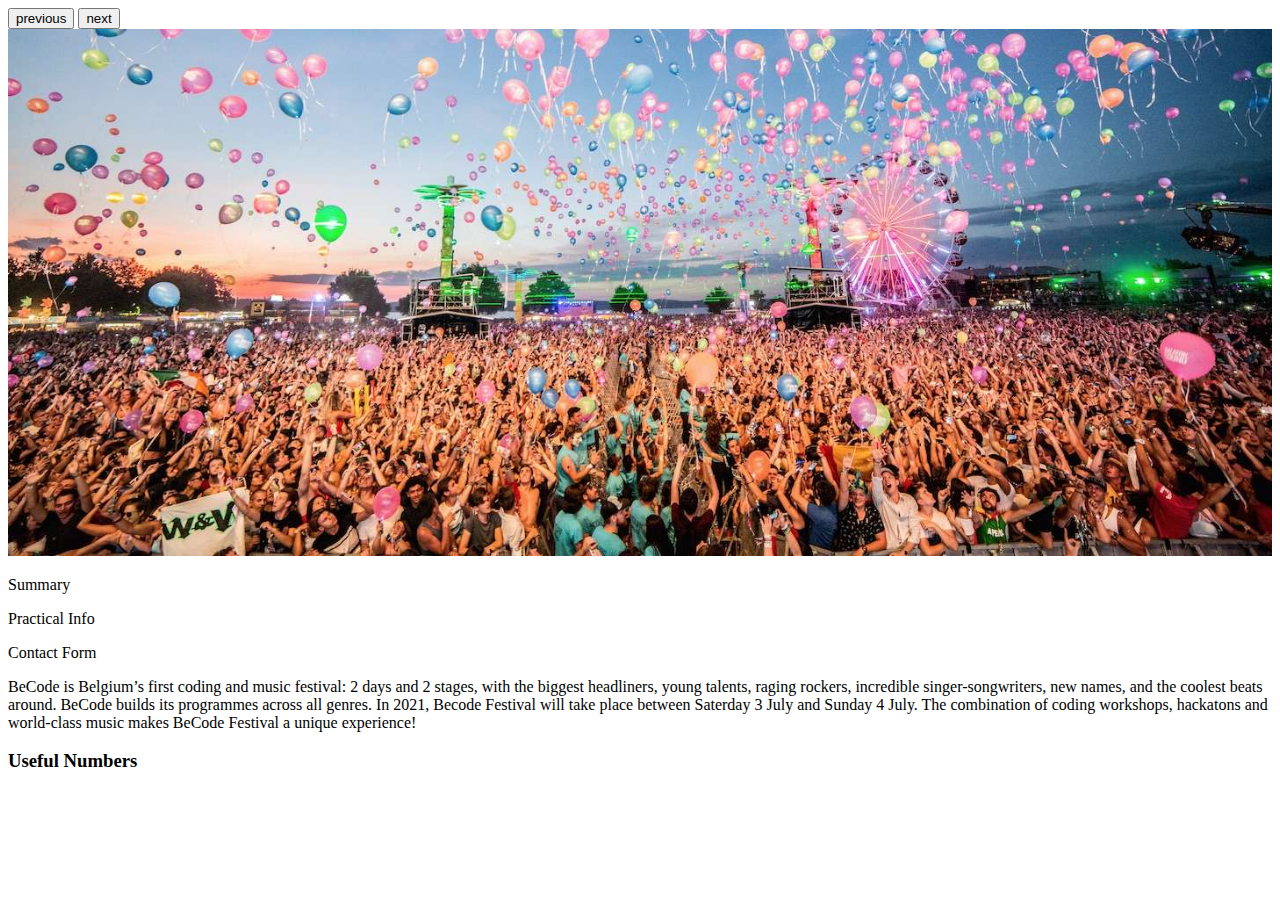
==== index.html @ 4117fed1 "updated changes" ====
<!DOCTYPE html>

<meta name="description" content="description">
<meta name="viewport" content="width=device-width, initial-scale=1.0">
<meta http-equiv="X-UA-Compatible" content="ie=edge">
<link rel="stylesheet" type="text/css" href="index.css">

<html lang="en">
<head>
    <meta http-equiv="Content-Type" content="text/html;charset=UTF-8">
    <title>BeCode Festival 2021</title>
</head>
<body>
<header>
    <div class="slideshow-container">
        <button id="previous">previous</button>
        <button id="next">next</button>
        <img src="pics/1.jpg" style="width:100%" id="picture">
    </div>
</header>
<section>
    <div class="tab">
        <div class="tab">
            <p class="tablinks">Summary</p>
            <p class="tablinks">Practical Info</p>
            <p class="tablinks">Contact Form</p>
        </div>

        <div class="tabcontent" id="summary">
            <p>
                BeCode is Belgium’s first coding and music festival: 2 days and 2 stages, with the biggest headliners,
                young talents, raging rockers, incredible singer-songwriters, new names, and the coolest beats around.

                BeCode builds its programmes across all genres. In 2021, Becode Festival will take place between
                Saterday 3 July and Sunday 4 July.

                The combination of coding workshops, hackatons and world-class music makes BeCode Festival a unique
                experience!
            </p>
        </div>
        <div class="tabcontent" id="practicalinfo">
            <ol>
                <li>Practical info

                Public transport or traveling by bike are the most practical and convenient ways of getting to BeCode Festival
                </li>
                <li>Tickets:
                Visit www.becode-festival.com
                </li>
                <li>Prices incl. transport:
                Per ticket/day: 30 euro
                Combi tickets: 50 euro
                </li>
                <li>
                Security:
                Lockers will be available to store your laptop
                </li>
                <h4>Line up</h4>
                <ul>
                <li>Saturday 3 July:<br>

                10:00 - 12:00 Coding workshops<br>
                12:00 - 13:00 break<br>
                13:00 - 15:00 Hackatons<br>
                15:00 - 16:00 break<br>
                </li>
                <li>
                Line up Stage Lamar<br>
                16:00 - 18:00 David Guetta<br>
                18:00 - 19:00 break<br>
                19:00 - 21:00 DJ set David Guetta<br>
                21:30 - 01:00 DJ set Daft Punk<br>
                </li>
                <li>
                Line up Stage Giertz<br>
                16:00 - 18:00 Coely<br>
                18:00 - 19:00 break<br>
                19:00 - 21:00 Zwangere Guy<br>
                21:30 - 24:00 DJ set Stromae<br>
                </li>
                <li>
                Sunday 4 July:<br>

                10:00 - 12:00 Gaming workshops<br>
                12:00 - 13:00 break<br>
                13:00 - 15:00 Hackatons<br>
                15:00 - 16:00 break<br>
                </li>
                <li>
                Line up Stage Lamar<br>
                16:00 - 18:00 DJ set Martin Garrix<br>
                18:00 - 19:00 break<br>
                19:00 - 21:00 DJ set Calvin Harris<br>
                21:30 - 01:00 DJ set Tiësto<br>
                </li>
                <li>
                Line up Stage Giertz<br>
                16:00 - 18:00 Woodie Smalls<br>
                18:00 - 19:00 break<br>
                19:00 - 21:00 SoulTrash<br>
                21:30 - 24:00 Black Acid<br>
                </li></ul>
            </ol>


        </div>
        <div class="tabcontent" id="contactform">
            <form id="contact">
                <h3>Contact us!</h3>
                <label><input type="text" placeholder="FirstName"></label>
                <label><input type="text" placeholder="LastName"></label><br>
                <label><textarea id="subject" name="subject" placeholder="Feedback">

                    </textarea></label>
            </form>
        </div>
    </div>
</section>

<section>
    <h3>Useful Numbers</h3>
    <p id="remainingdays" data-remainingday="20"></p>
    <p id="visitors" data-visitors="1000"></p>
</section>


<footer>

</footer>
<script src="js/main.js"></script>
</body>
</html>
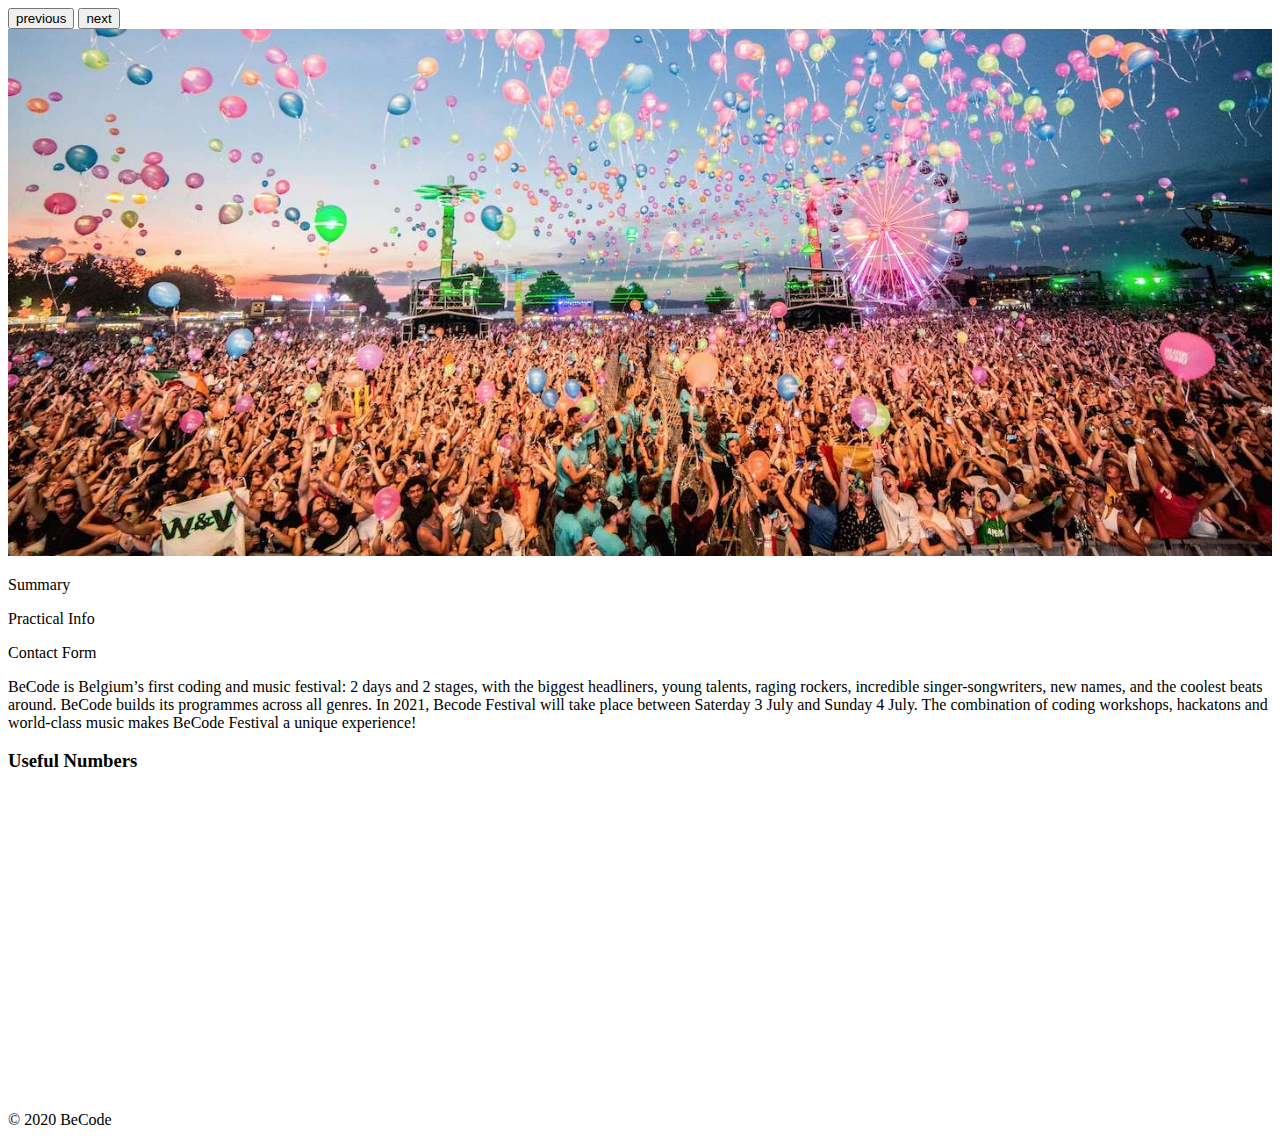
==== commit 7efe856f: "completed html added footer info" ====
--- a/index.html
+++ b/index.html
@@ -1,12 +1,14 @@
 <!DOCTYPE html>
+<html lang="en">
 
+<head>
 <meta name="description" content="description">
 <meta name="viewport" content="width=device-width, initial-scale=1.0">
 <meta http-equiv="X-UA-Compatible" content="ie=edge">
-<link rel="stylesheet" type="text/css" href="index.css">
+<!--<link rel="stylesheet" type="text/css" href="index.css">-->
 
-<html lang="en">
-<head>
+
+
     <meta http-equiv="Content-Type" content="text/html;charset=UTF-8">
     <title>BeCode Festival 2021</title>
 </head>
@@ -15,7 +17,7 @@
     <div class="slideshow-container">
         <button id="previous">previous</button>
         <button id="next">next</button>
-        <img src="pics/1.jpg" style="width:100%" id="picture">
+        <img src="pics/1.jpg" style="width:100%" id="picture" alt="partypics">
     </div>
 </header>
 <section>
@@ -55,63 +57,63 @@
                 Security:
                 Lockers will be available to store your laptop
                 </li>
-                <h4>Line up</h4>
-                <ul>
-                <li>Saturday 3 July:<br>
+                <span id="lineup">Line up</span>
+                    <ul>
+                        <li>Saturday 3 July:<br>
 
-                10:00 - 12:00 Coding workshops<br>
-                12:00 - 13:00 break<br>
-                13:00 - 15:00 Hackatons<br>
-                15:00 - 16:00 break<br>
-                </li>
-                <li>
-                Line up Stage Lamar<br>
-                16:00 - 18:00 David Guetta<br>
-                18:00 - 19:00 break<br>
-                19:00 - 21:00 DJ set David Guetta<br>
-                21:30 - 01:00 DJ set Daft Punk<br>
-                </li>
-                <li>
-                Line up Stage Giertz<br>
-                16:00 - 18:00 Coely<br>
-                18:00 - 19:00 break<br>
-                19:00 - 21:00 Zwangere Guy<br>
-                21:30 - 24:00 DJ set Stromae<br>
-                </li>
-                <li>
-                Sunday 4 July:<br>
+                        10:00 - 12:00 Coding workshops<br>
+                        12:00 - 13:00 break<br>
+                        13:00 - 15:00 Hackatons<br>
+                        15:00 - 16:00 break<br>
+                        </li>
+                        <li>
+                        Line up Stage Lamar<br>
+                        16:00 - 18:00 David Guetta<br>
+                        18:00 - 19:00 break<br>
+                        19:00 - 21:00 DJ set David Guetta<br>
+                        21:30 - 01:00 DJ set Daft Punk<br>
+                        </li>
+                        <li>
+                        Line up Stage Giertz<br>
+                        16:00 - 18:00 Coely<br>
+                        18:00 - 19:00 break<br>
+                        19:00 - 21:00 Zwangere Guy<br>
+                        21:30 - 24:00 DJ set Stromae<br>
+                        </li>
+                        <li>
+                        Sunday 4 July:<br>
 
-                10:00 - 12:00 Gaming workshops<br>
-                12:00 - 13:00 break<br>
-                13:00 - 15:00 Hackatons<br>
-                15:00 - 16:00 break<br>
-                </li>
-                <li>
-                Line up Stage Lamar<br>
-                16:00 - 18:00 DJ set Martin Garrix<br>
-                18:00 - 19:00 break<br>
-                19:00 - 21:00 DJ set Calvin Harris<br>
-                21:30 - 01:00 DJ set Tiësto<br>
-                </li>
-                <li>
-                Line up Stage Giertz<br>
-                16:00 - 18:00 Woodie Smalls<br>
-                18:00 - 19:00 break<br>
-                19:00 - 21:00 SoulTrash<br>
-                21:30 - 24:00 Black Acid<br>
-                </li></ul>
+                        10:00 - 12:00 Gaming workshops<br>
+                        12:00 - 13:00 break<br>
+                        13:00 - 15:00 Hackatons<br>
+                        15:00 - 16:00 break<br>
+                        </li>
+                        <li>
+                        Line up Stage Lamar<br>
+                        16:00 - 18:00 DJ set Martin Garrix<br>
+                        18:00 - 19:00 break<br>
+                        19:00 - 21:00 DJ set Calvin Harris<br>
+                        21:30 - 01:00 DJ set Tiësto<br>
+                        </li>
+                        <li>
+                        Line up Stage Giertz<br>
+                        16:00 - 18:00 Woodie Smalls<br>
+                        18:00 - 19:00 break<br>
+                        19:00 - 21:00 SoulTrash<br>
+                        21:30 - 24:00 Black Acid<br>
+                        </li>
+                    </ul>
             </ol>
 
 
         </div>
         <div class="tabcontent" id="contactform">
-            <form id="contact">
+            <form id="contact" action="mailto:example@example.com">
                 <h3>Contact us!</h3>
-                <label><input type="text" placeholder="FirstName"></label>
-                <label><input type="text" placeholder="LastName"></label><br>
-                <label><textarea id="subject" name="subject" placeholder="Feedback">
-
-                    </textarea></label>
+                <label><input type="text" placeholder="FirstName" id="firstname"></label>
+                <label><input type="text" placeholder="LastName" id="lastname"></label><br>
+                <label><textarea id="feedback" name="subject" placeholder="Feedback"></textarea></label><br>
+                <button id="submit">Submit</button>
             </form>
         </div>
     </div>
@@ -123,9 +125,13 @@
     <p id="visitors" data-visitors="1000"></p>
 </section>
 
+<section>
+    <iframe src="https://www.google.com/maps/embed?pb=!1m18!1m12!1m3!1d2519.22960795441!2d4.362001415348436!3d50.84543227953182!2m3!1f0!2f0!3f0!3m2!1i1024!2i768!4f13.1!3m3!1m2!1s0x47c3c4817a18b9f1%3A0xcedfc0133de66825!2sWarandepark!5e0!3m2!1snl!2sbe!4v1597223471813!5m2!1snl!2sbe" width="400" height="300" frameborder="0" style="border:0;" allowfullscreen="" aria-hidden="false" tabindex="0"></iframe>
+</section>
+
 
 <footer>
-
+    <p class="footer">&copy; 2020 BeCode</p>
 </footer>
 <script src="js/main.js"></script>
 </body>
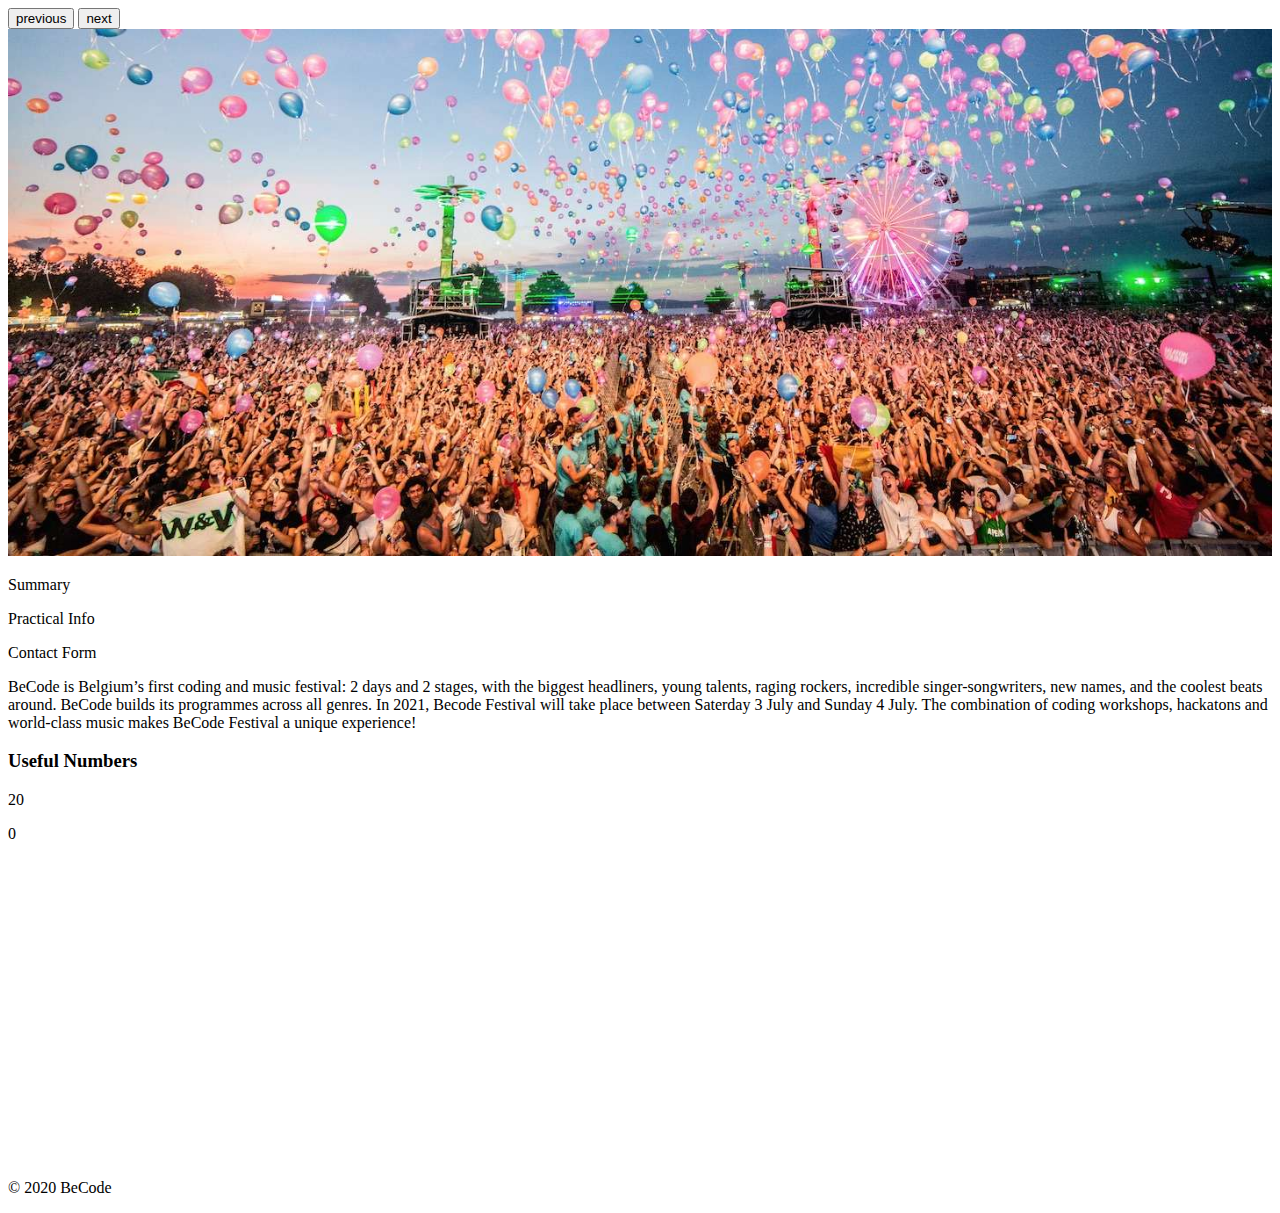
==== commit d2028bc5: "disable button" ====
--- a/index.html
+++ b/index.html
@@ -113,7 +113,7 @@
                 <label><input type="text" placeholder="FirstName" id="firstname"></label>
                 <label><input type="text" placeholder="LastName" id="lastname"></label><br>
                 <label><textarea id="feedback" name="subject" placeholder="Feedback"></textarea></label><br>
-                <button id="submit">Submit</button>
+                <button id="submit" disabled>Submit</button>
             </form>
         </div>
     </div>
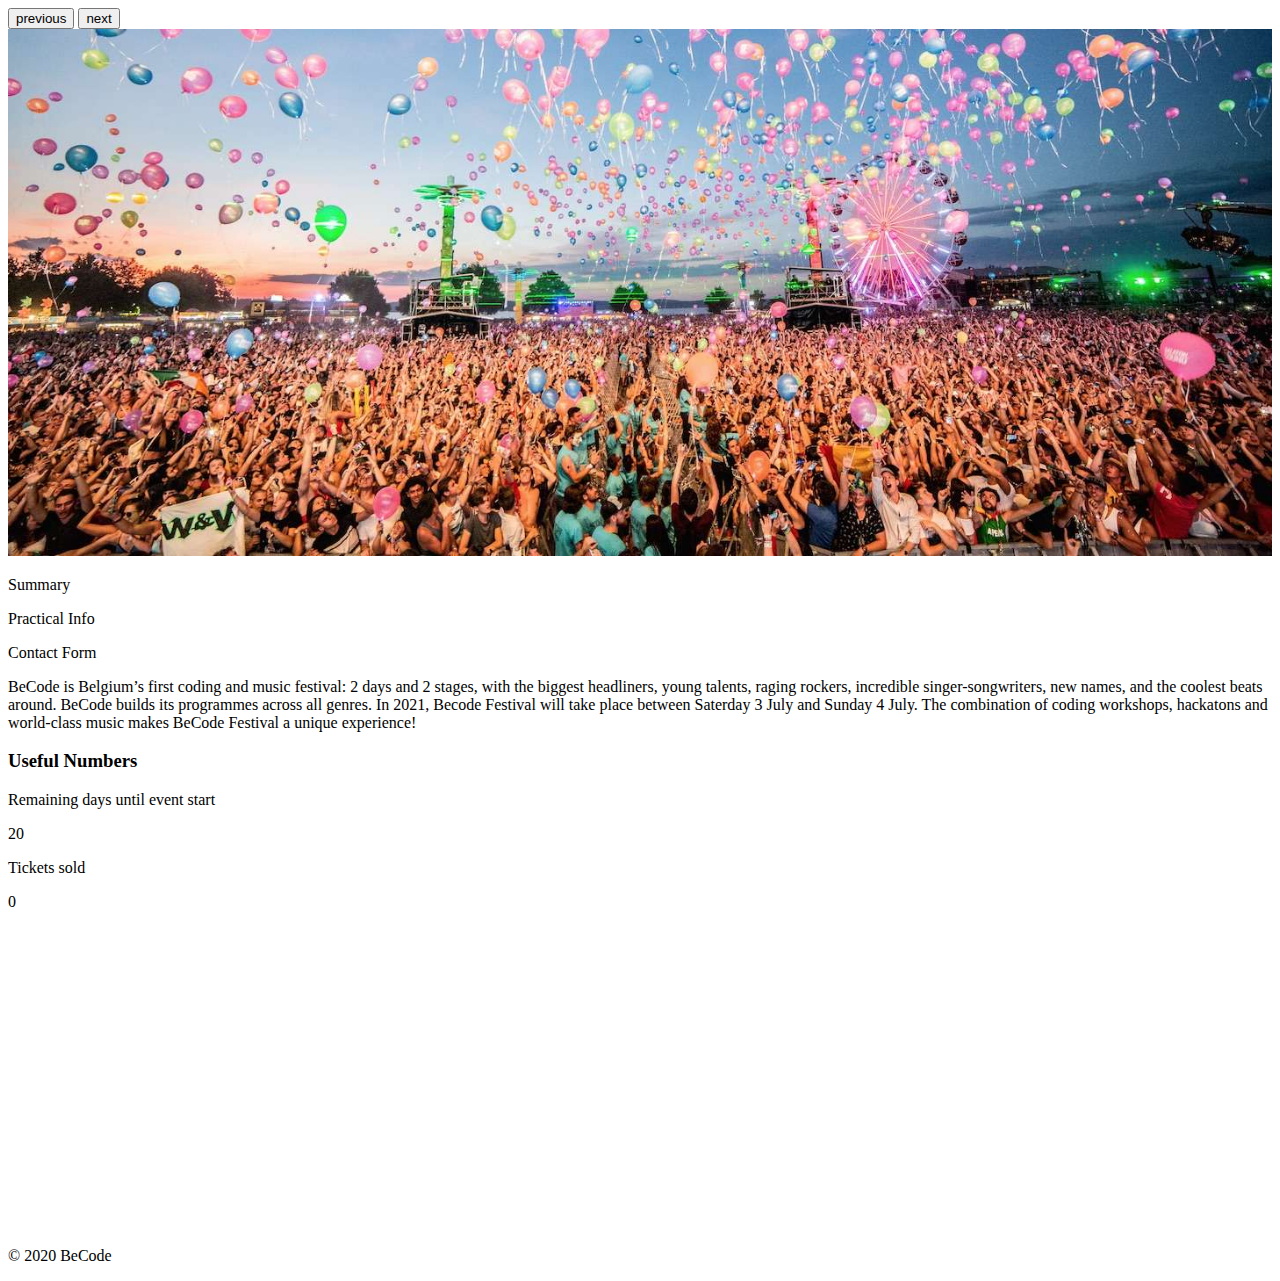
==== commit 1c89a161: "added paragraphs for visitors and countdown" ====
--- a/index.html
+++ b/index.html
@@ -121,7 +121,9 @@
 
 <section>
     <h3>Useful Numbers</h3>
+    <p>Remaining days until event start</p>
     <p id="remainingdays" data-remainingday="20"></p>
+    <p>Tickets sold</p>
     <p id="visitors" data-visitors="1000"></p>
 </section>
 
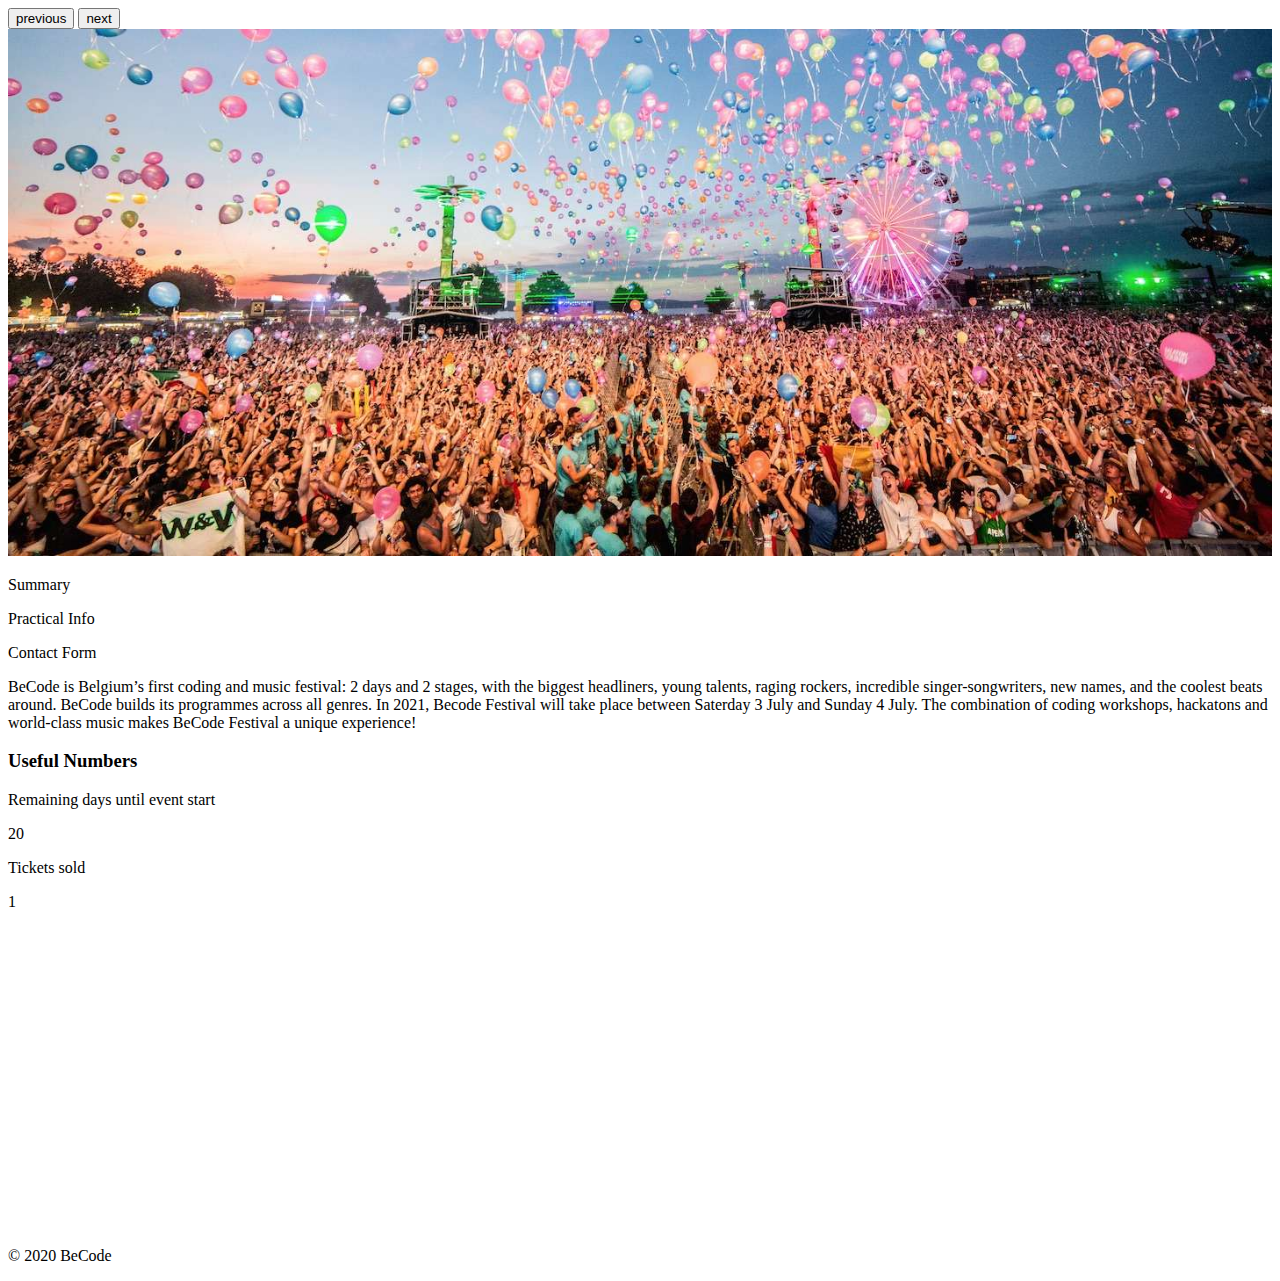
==== commit 82eee9db: "added http link to readme" ====
--- a/index.html
+++ b/index.html
@@ -5,7 +5,7 @@
 <meta name="description" content="description">
 <meta name="viewport" content="width=device-width, initial-scale=1.0">
 <meta http-equiv="X-UA-Compatible" content="ie=edge">
-<!--<link rel="stylesheet" type="text/css" href="index.css">-->
+<link rel="stylesheet" type="text/css" href="style.css">
 
 
 
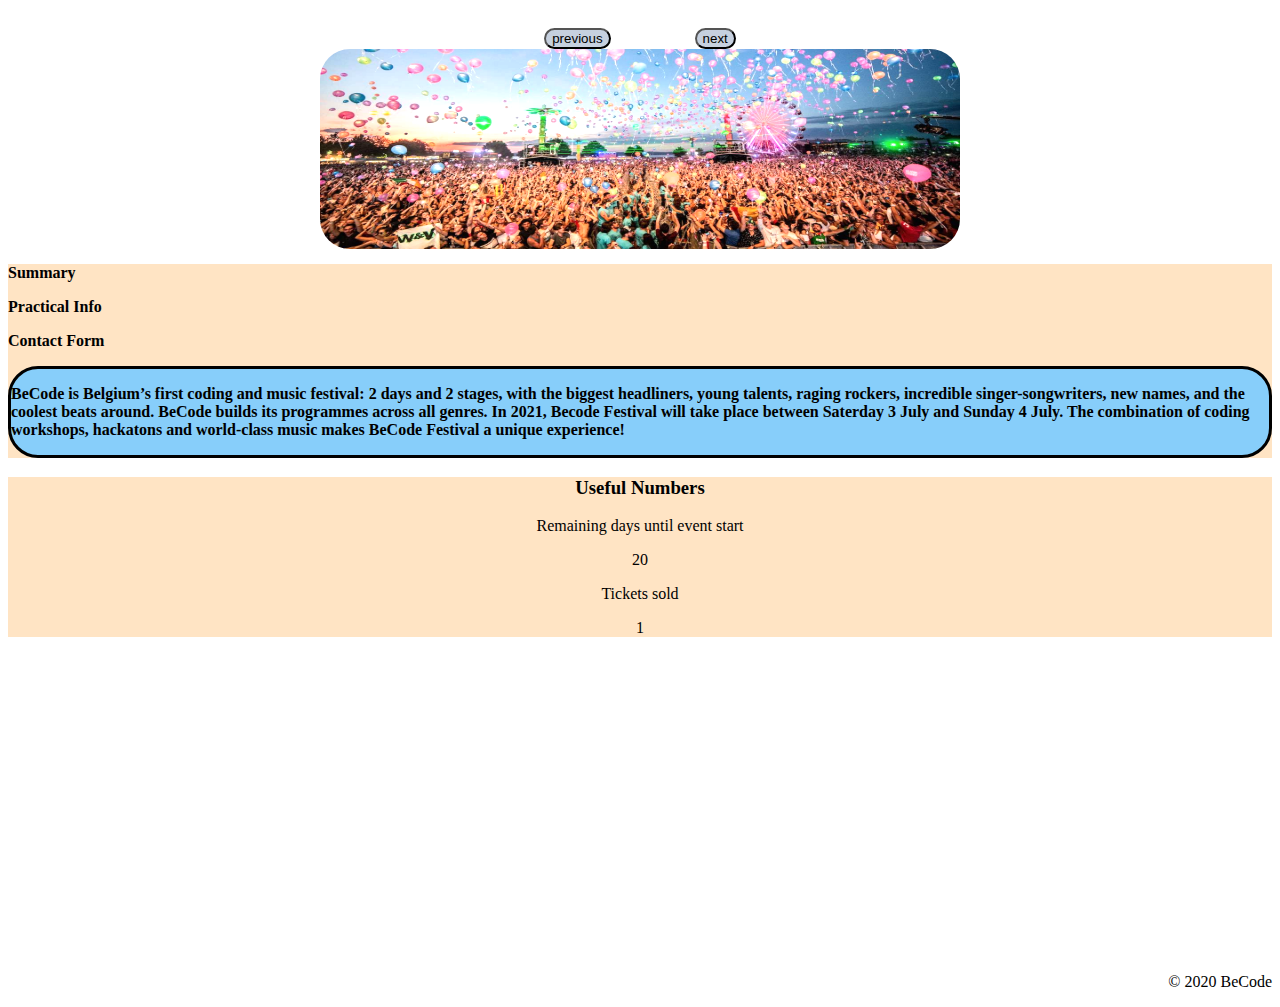
==== commit 8685b1b4: "added styling" ====
--- a/index.html
+++ b/index.html
@@ -5,11 +5,12 @@
 <meta name="description" content="description">
 <meta name="viewport" content="width=device-width, initial-scale=1.0">
 <meta http-equiv="X-UA-Compatible" content="ie=edge">
-<link rel="stylesheet" type="text/css" href="style.css">
+    <meta http-equiv="Content-Type" content="text/html;charset=UTF-8">
+    <link rel="stylesheet" type="text/css" href="css/style.css">
 
 
 
-    <meta http-equiv="Content-Type" content="text/html;charset=UTF-8">
+
     <title>BeCode Festival 2021</title>
 </head>
 <body>
@@ -119,7 +120,7 @@
     </div>
 </section>
 
-<section>
+<section id="numbers">
     <h3>Useful Numbers</h3>
     <p>Remaining days until event start</p>
     <p id="remainingdays" data-remainingday="20"></p>
@@ -127,7 +128,7 @@
     <p id="visitors" data-visitors="1000"></p>
 </section>
 
-<section>
+<section id="map">
     <iframe src="https://www.google.com/maps/embed?pb=!1m18!1m12!1m3!1d2519.22960795441!2d4.362001415348436!3d50.84543227953182!2m3!1f0!2f0!3f0!3m2!1i1024!2i768!4f13.1!3m3!1m2!1s0x47c3c4817a18b9f1%3A0xcedfc0133de66825!2sWarandepark!5e0!3m2!1snl!2sbe!4v1597223471813!5m2!1snl!2sbe" width="400" height="300" frameborder="0" style="border:0;" allowfullscreen="" aria-hidden="false" tabindex="0"></iframe>
 </section>
 
--- a/css/style.css
+++ b/css/style.css
@@ -0,0 +1,85 @@
+* {
+
+}
+
+.slideshow-container {
+    max-width: 50vw;
+    position: relative;
+    margin: auto;
+    text-align:center;
+    height:200px;
+    padding:20px;
+    border:5px;
+}
+
+body{
+    background-image: url(https://assets-staging.audionetwork.com/usr/common/Background%20music%20header_745px.jpg);
+    background-repeat: no-repeat;
+    background-size: cover;
+
+}
+
+
+#previous, #next {
+    background-color: #C6D0DF;
+    border-radius:30px;
+    margin-left:40px;
+    margin-right:40px;
+}
+
+#picture {
+    border-radius: 30px;
+}
+
+.tab {
+    background-color: bisque;
+    font-weight: bolder;
+}
+
+.tablinks {
+    display:flex;
+
+}
+
+img {
+    height:100%;
+    width:100%;
+    filter:brightness(120%)
+}
+
+.tabcontent{
+    border: solid black;
+    border-radius: 30px;
+}
+
+#summary, #practicalinfo, #contactform {
+ background-color: lightskyblue;
+}
+
+#numbers {
+    background-color: bisque;
+    text-align: center;
+}
+
+#map {
+    text-align: center;
+}
+
+.footer {
+    text-align:right;
+}
+
+#contact {
+    text-align: center;
+    padding-bottom: 15px;
+}
+
+#feedback {
+    width:50%;
+    margin-top: 15px;
+}
+
+
+
+
+
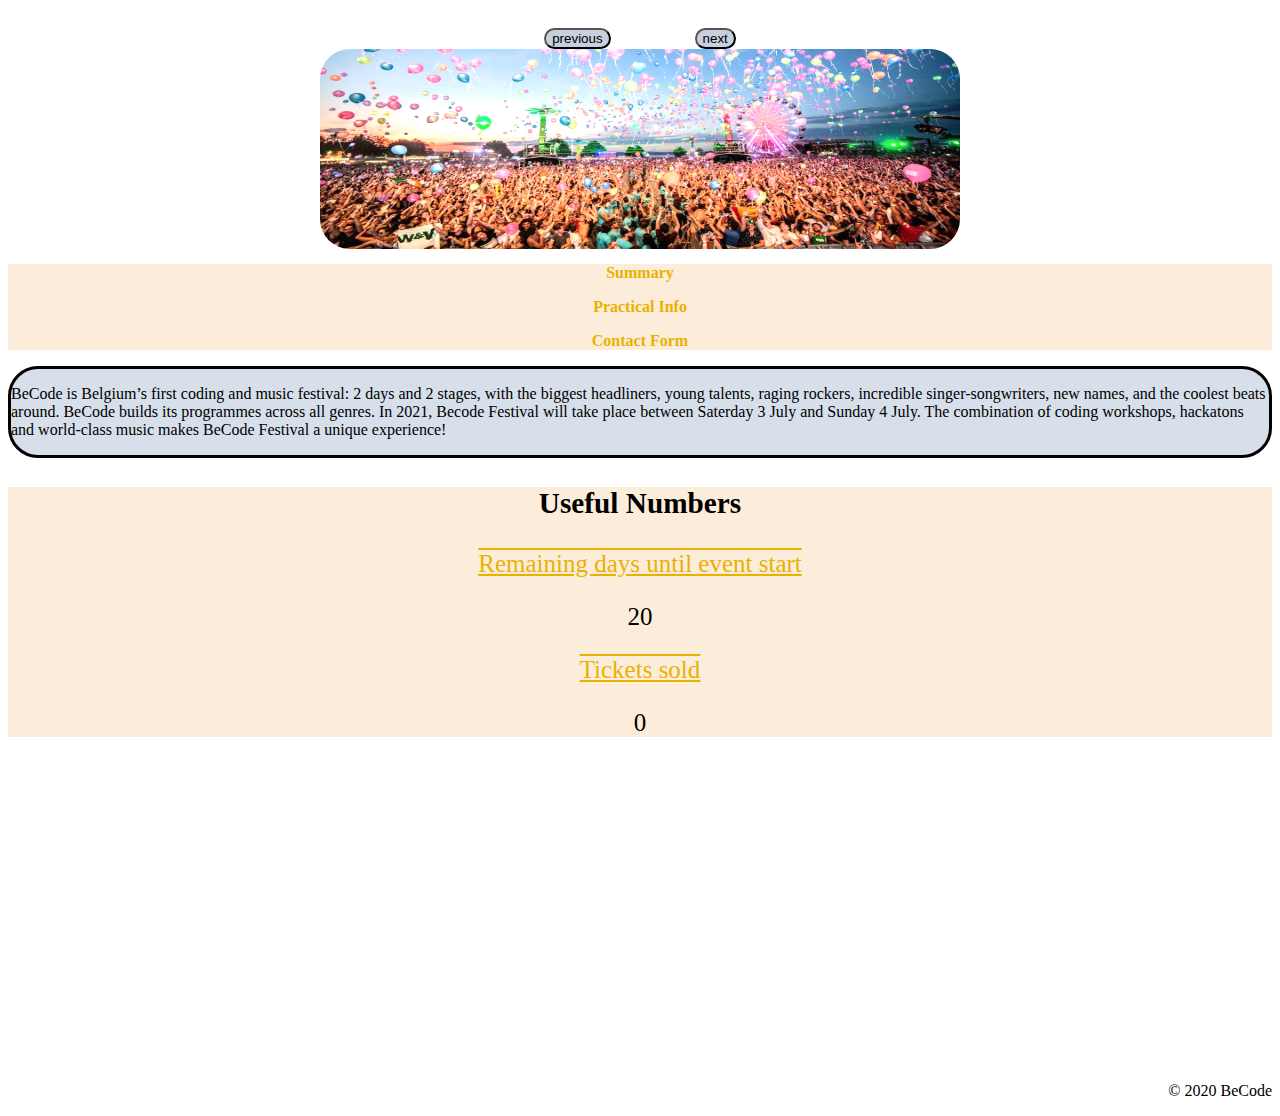
==== commit 0b91f879: "styling changes" ====
--- a/index.html
+++ b/index.html
@@ -22,13 +22,14 @@
     </div>
 </header>
 <section>
+
     <div class="tab">
         <div class="tab">
             <p class="tablinks">Summary</p>
             <p class="tablinks">Practical Info</p>
             <p class="tablinks">Contact Form</p>
         </div>
-
+    </div>
         <div class="tabcontent" id="summary">
             <p>
                 BeCode is Belgium’s first coding and music festival: 2 days and 2 stages, with the biggest headliners,
@@ -122,9 +123,9 @@
 
 <section id="numbers">
     <h3>Useful Numbers</h3>
-    <p>Remaining days until event start</p>
+    <p id="firstremainindays">Remaining days until event start</p>
     <p id="remainingdays" data-remainingday="20"></p>
-    <p>Tickets sold</p>
+    <p id="tickets">Tickets sold</p>
     <p id="visitors" data-visitors="1000"></p>
 </section>
 
--- a/css/style.css
+++ b/css/style.css
@@ -13,7 +13,7 @@
 }
 
 body{
-    background-image: url(https://assets-staging.audionetwork.com/usr/common/Background%20music%20header_745px.jpg);
+    background-image: url(https://img.rawpixel.com/s3fs-private/rawpixel_images/website_content/v485-nunoon-30-musicnotesbackgroundicon_1.jpg?w=800&dpr=1&fit=default&crop=default&q=65&vib=3&con=3&usm=15&bg=F4F4F3&ixlib=js-2.2.1&s=95892dbe0623df29bd713df82120dcb3);
     background-repeat: no-repeat;
     background-size: cover;
 
@@ -32,13 +32,13 @@
 }
 
 .tab {
-    background-color: bisque;
+    background-color: rgb(252, 237, 219);
     font-weight: bolder;
 }
 
 .tablinks {
-    display:flex;
-
+    text-align:center;
+    color:#EAB100;
 }
 
 img {
@@ -53,12 +53,13 @@
 }
 
 #summary, #practicalinfo, #contactform {
- background-color: lightskyblue;
+ background-color: rgb(215, 223, 234);
 }
 
 #numbers {
-    background-color: bisque;
+    background-color: rgb(252, 237, 219);
     text-align: center;
+    font-size: 25px;
 }
 
 #map {
@@ -79,7 +80,13 @@
     margin-top: 15px;
 }
 
+#firstremainindays, #tickets {
+    color:#EAB100;
+    text-decoration: overline underline;
+}
 
 
 
 
+
+
